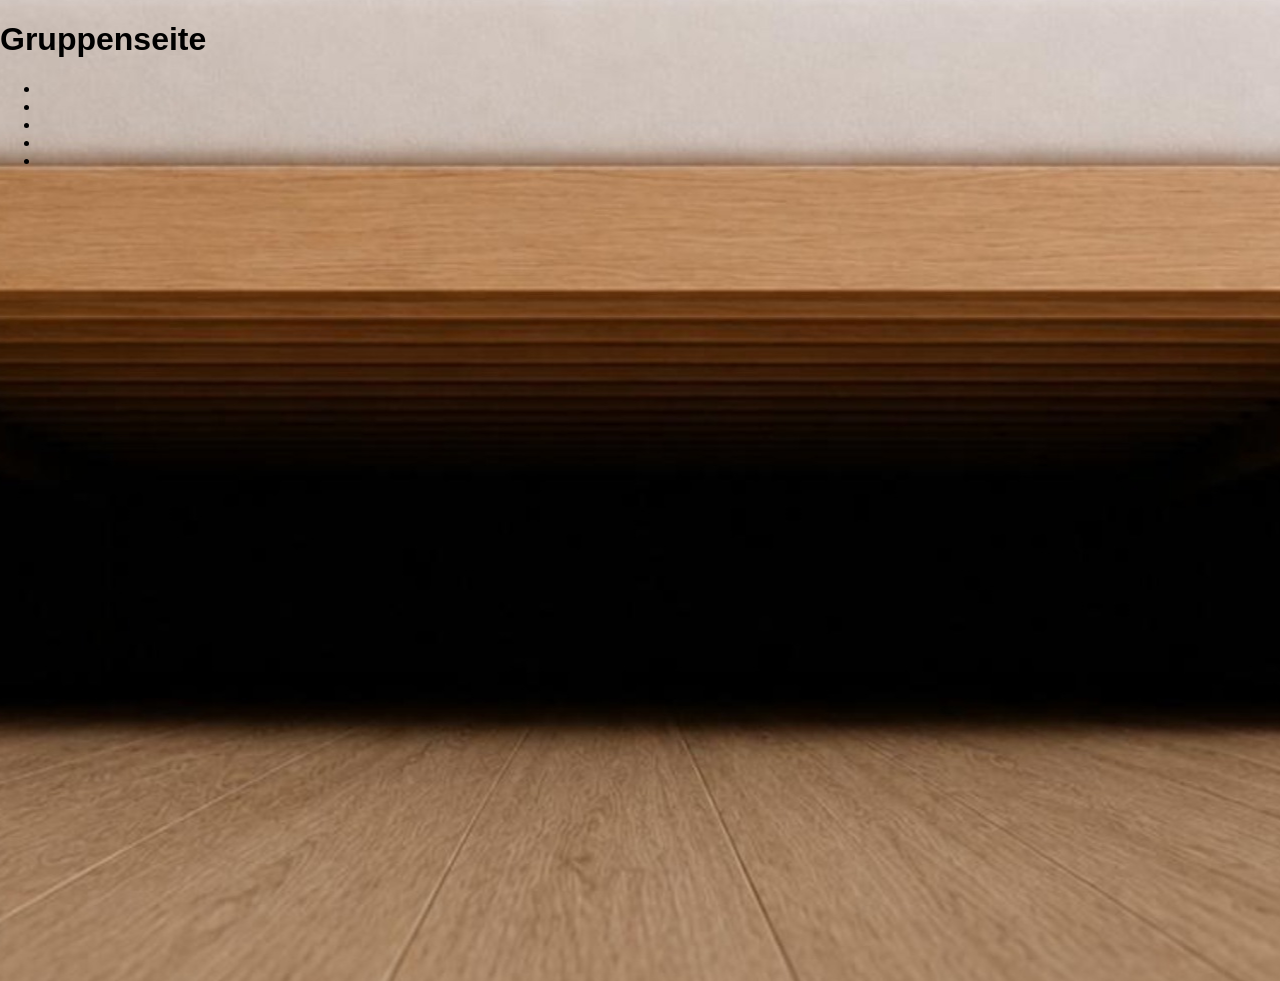
==== index.html @ fee340da "fuck" ====
<!DOCTYPE html>
<html lang="de">
<head>
<title>Gruppenseite</title>
<meta charset="utf-8">
<meta name="description" content="Gruppenseite" />
<meta name="keywords" content="Gruppenseite, XHTML" />
<meta name="author" content="Markus Kirchner, Ferhan Cakar, Nawid Bassam, Tristan Groß, Yannick Seidel" />
<meta name="robots" content="no-index" />
<link rel="stylesheet" type="text/css" href="style.css" />
</head>
<body>
    <header>
        <h1>Gruppenseite</h1>
    </header>
    <div class="navigation"></div>
        <ul>
            <li><a href="markus_kirchner/index.html"></a></li>
            <li><a href="ferhan_cakar/index.html"></a></li>
            <li><a href="nawid_bassam/index.html"></a></li>
            <li><a href="tristan_groß/index.html"></a></li>
            <li><a href="yannick_seidel/index.html"></a></li>
        </ul>
    </div>
---- style.css ----
body{
    height: 960px;
    width: 1536px;
    font-family: Arial, Helvetica, sans-serif;
    margin: 0;
    padding: 0;
    background-color: #fff;
    position: relative;
    background-image: url(assets/bett.jpg);
    background-repeat: no-repeat;
    background-position: center;
    background-attachment: fixed;
    
    

}

.bett{
height = 373px;
width  = 1200px;
text-align: center;
}
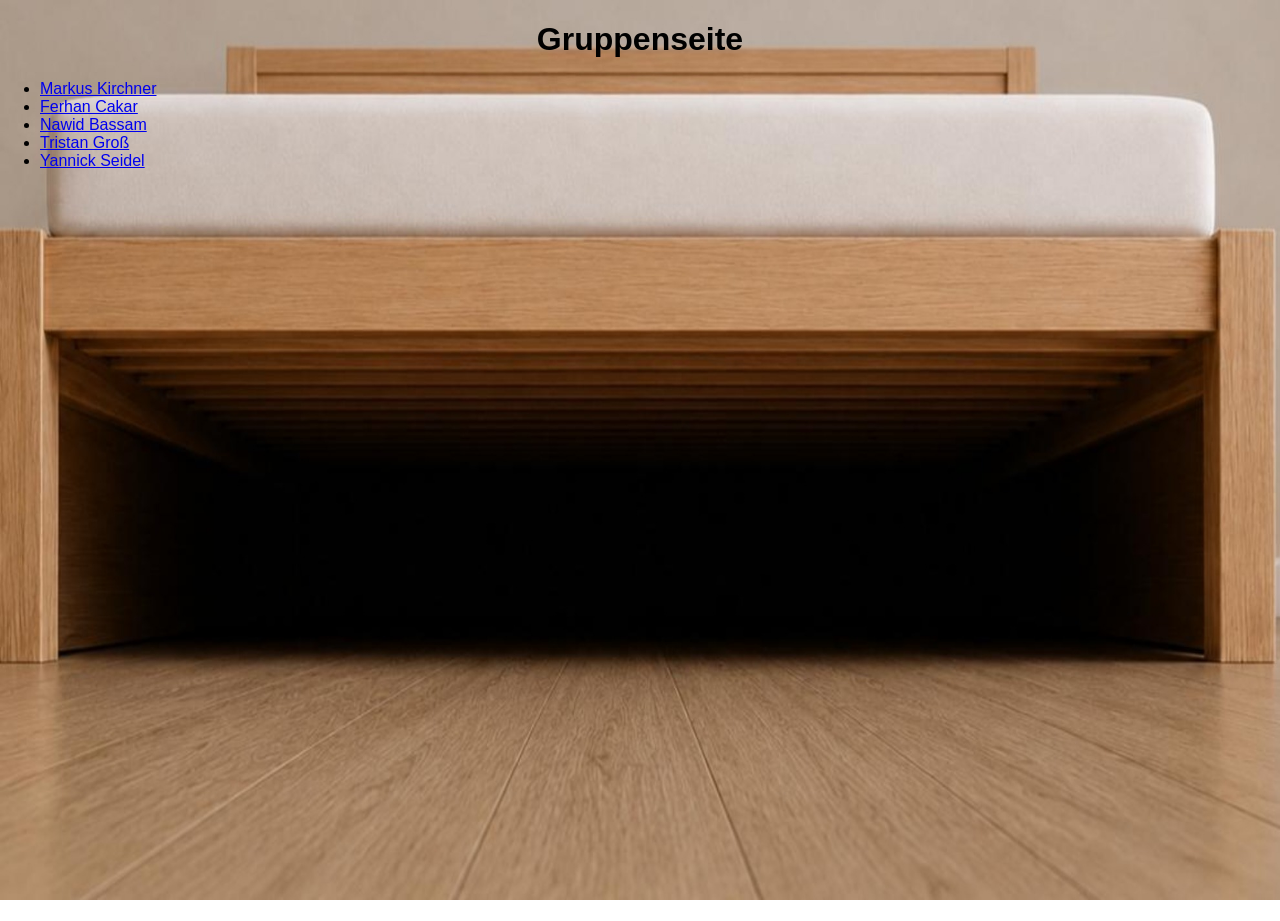
==== commit 4b316e5b: "Markus hat es nicht geschafft" ====
--- a/index.html
+++ b/index.html
@@ -1,26 +1,44 @@
 <!DOCTYPE html>
 <html lang="de">
 <head>
-<title>Gruppenseite</title>
-<meta charset="utf-8">
-<meta name="description" content="Gruppenseite" />
-<meta name="keywords" content="Gruppenseite, XHTML" />
-<meta name="author" content="Markus Kirchner, Ferhan Cakar, Nawid Bassam, Tristan Groß, Yannick Seidel" />
-<meta name="robots" content="no-index" />
-<link rel="stylesheet" type="text/css" href="style.css" />
+    <title>Gruppenseite</title>
+    <meta charset="utf-8">
+    <meta name="description" content="Gruppenseite">
+    <meta name="keywords" content="Gruppenseite, XHTML">
+    <meta name="author" content="Markus Kirchner, Ferhan Cakar, Nawid Bassam, Tristan Groß, Yannick Seidel">
+    <meta name="robots" content="noindex">
+    <link rel="stylesheet" type="text/css" href="style.css">
 </head>
+
 <body>
-    <header>
-        <h1>Gruppenseite</h1>
-    </header>
-    <div class="navigation"></div>
-        <ul>
-            <li><a href="markus_kirchner/index.html"></a></li>
-            <li><a href="ferhan_cakar/index.html"></a></li>
-            <li><a href="nawid_bassam/index.html"></a></li>
-            <li><a href="tristan_groß/index.html"></a></li>
-            <li><a href="yannick_seidel/index.html"></a></li>
-        </ul>
+
+    <div id="bg">
+        <img src="assets/bett.jpg" alt="">
     </div>
 
+    <div id="wrapper">
+
+        <header>
+            <h1>Gruppenseite</h1>
+        </header>
+
+        <nav class="navigation">
+            <ul>
+                <li><a href="markus_kirchner/index.html">Markus Kirchner</a></li>
+                <li><a href="ferhan_cakar/index.html">Ferhan Cakar</a></li>
+                <li><a href="nawid_bassam/index.html">Nawid Bassam</a></li>
+                <li><a href="tristan_gross/index.html">Tristan Groß</a></li>
+                <li><a href="yannick_seidel/index.html">Yannick Seidel</a></li>
+            </ul>
+        </nav>
+
+        <main id="content">
+            <!-- Seiteninhalt -->
+        </main>
+
+    </div>
+
+</body>
+</html>
+
     
--- a/style.css
+++ b/style.css
@@ -1,22 +1,41 @@
-body{
-    height: 960px;
-    width: 1536px;
-    font-family: Arial, Helvetica, sans-serif;
+html, body {
     margin: 0;
     padding: 0;
-    background-color: #fff;
-    position: relative;
-    background-image: url(assets/bett.jpg);
-    background-repeat: no-repeat;
-    background-position: center;
-    background-attachment: fixed;
-    
-    
-
+    width: 100%;
+    height: 100%;
 }
 
-.bett{
-height = 373px;
-width  = 1200px;
-text-align: center;
+body {
+    font-family: Arial, Helvetica, sans-serif;
+    overflow: hidden;
+}
+
+/* Hintergrundbild */
+#bg {
+    position: fixed;
+    top: 0;
+    left: 0;
+    width: 100%;
+    height: 100%;
+    overflow: hidden;
+    z-index: 0;
+}
+
+#bg img {
+    width: 100%;
+    height: 100%;
+    border: 0;
+    display: block;
+}
+
+/* Inhalt liegt über dem Bild */
+#wrapper {
+    position: relative;
+    z-index: 1;
+    width: 100%;
+    height: 100%;
+}
+
+header {
+    text-align: center;
 }
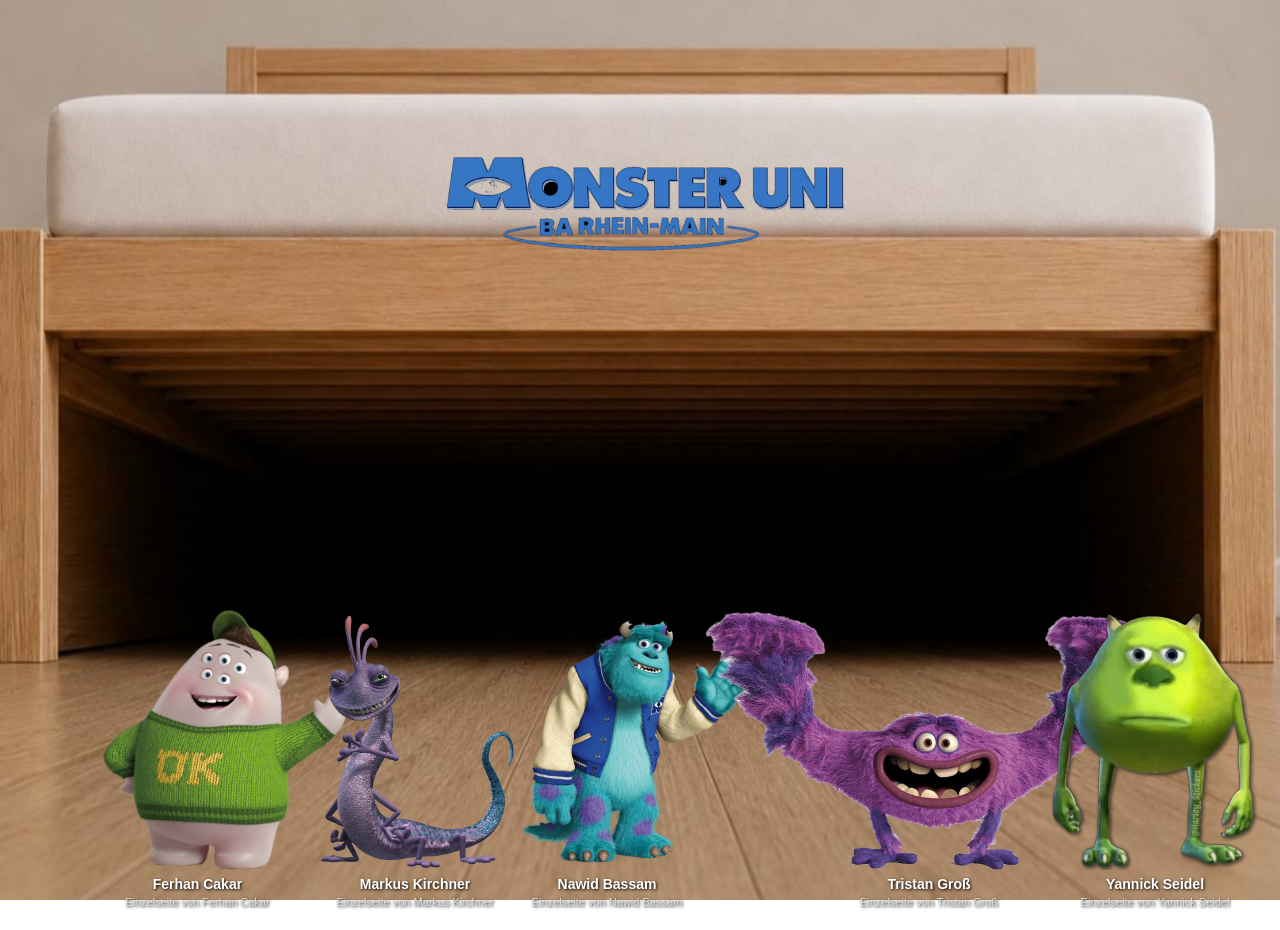
==== commit b45caafe: "Monster Logo + Einrückung der Monster + Textfeld unter den Monstern + Größe der Monster (done) Schri" ====
--- a/index.html
+++ b/index.html
@@ -17,28 +17,74 @@
     </div>
 
     <div id="wrapper">
-
         <header>
-            <h1>Gruppenseite</h1>
-        </header>
-
-        <nav class="navigation">
-            <ul>
-                <li><a href="markus_kirchner/index.html">Markus Kirchner</a></li>
-                <li><a href="ferhan_cakar/index.html">Ferhan Cakar</a></li>
-                <li><a href="nawid_bassam/index.html">Nawid Bassam</a></li>
-                <li><a href="tristan_gross/index.html">Tristan Groß</a></li>
-                <li><a href="yannick_seidel/index.html">Yannick Seidel</a></li>
-            </ul>
-        </nav>
+    <img id="gruppen-logo" src="assets/monster_ba_logo.png" alt="Logo unserer Gruppe im Stil von Monster AG">
+</header>
 
         <main id="content">
-            <!-- Seiteninhalt -->
+
+            <ul id="monster-navigation">
+
+                <li id="ferhan">
+                    <a href="ferhan_cakar/index.html">
+                        <img src="assets/Squishy_Ferhan.png" alt="Monster von Ferhan Cakar" title="Einzelseite von Ferhan Cakar">
+                    </a>
+
+                    <dl>
+                        <dt>Ferhan Cakar</dt>
+                        <dd>Einzelseite von Ferhan Cakar</dd>
+                    </dl>
+                </li>
+
+                <li id="markus">
+                    <a href="markus_kirchner/index.html">
+                        <img src="assets/Randall_Markus.png" alt="Monster von Markus Kirchner" title="Einzelseite von Markus Kirchner">
+                    </a>
+
+                    <dl>
+                        <dt>Markus Kirchner</dt>
+                        <dd>Einzelseite von Markus Kirchner</dd>
+                    </dl>
+                </li>
+
+                <li id="nawid">
+                    <a href="nawid_bassam/index.html">
+                        <img src="assets/Sullivan_Nawid.png" alt="Monster von Nawid Bassam" title="Einzelseite von Nawid Bassam">
+                    </a>
+
+                    <dl>
+                        <dt>Nawid Bassam</dt>
+                        <dd>Einzelseite von Nawid Bassam</dd>
+                    </dl>
+                </li>
+
+                <li id="tristan">
+                    <a href="tristan_gross/index.html">
+                        <img src="assets/Art_Tristan.png" alt="Monster von Tristan Groß" title="Einzelseite von Tristan Groß">
+                    </a>
+
+                    <dl>
+                        <dt>Tristan Groß</dt>
+                        <dd>Einzelseite von Tristan Groß</dd>
+                    </dl>
+                </li>
+
+                <li id="yannick">
+                    <a href="yannick_seidel/index.html">
+                        <img src="assets/Mike_Yannick.png" alt="Monster von Yannick Seidel" title="Einzelseite von Yannick Seidel">
+                    </a>
+
+                    <dl>
+                        <dt>Yannick Seidel</dt>
+                        <dd>Einzelseite von Yannick Seidel</dd>
+                    </dl>
+                </li>
+
+            </ul>
+
         </main>
 
     </div>
 
 </body>
-</html>
-
-    
+</html>
--- a/style.css
+++ b/style.css
@@ -11,6 +11,7 @@
 }
 
 /* Hintergrundbild */
+
 #bg {
     position: fixed;
     top: 0;
@@ -18,7 +19,6 @@
     width: 100%;
     height: 100%;
     overflow: hidden;
-    z-index: 0;
 }
 
 #bg img {
@@ -29,13 +29,144 @@
 }
 
 /* Inhalt liegt über dem Bild */
+
 #wrapper {
     position: relative;
-    z-index: 1;
     width: 100%;
     height: 100%;
 }
 
+/* Logo oben in der Mitte */
+
 header {
+    position: absolute;
+    top: 50px;
+    left: 0;
+    width: 100%;
     text-align: center;
+    z-index: 10;
+}
+
+#gruppen-logo {
+    width: 520px;
+    height: auto;
+    border: 0;
+}
+
+/* Bereich für die Monster */
+
+#content {
+    position: relative;
+    width: 100%;
+    height: 100%;
+}
+
+/* Liste der Monster */
+
+#monster-navigation {
+    list-style-type: none;
+    margin: 0;
+    padding: 0;
+}
+
+/* Grundformat für jedes Monster */
+
+#monster-navigation li {
+    position: absolute;
+    width: 190px;
+    height: 320px;
+    text-align: center;
+}
+
+/* Klickbarer Bildbereich */
+
+#monster-navigation a {
+    display: block;
+    width: 190px;
+    height: 260px;
+    text-align: center;
+    text-decoration: none;
+}
+
+/* Monsterbild */
+
+#monster-navigation img {
+    height: 260px;
+    width: auto;
+    display: block;
+    margin: 0 auto;
+    border: 0;
+}
+
+/* Bildunterschrift unter dem Bild */
+
+#monster-navigation dl {
+    width: 190px;
+    margin: 6px auto 0 auto;
+    padding: 0;
+    background-color: transparent;
+    border: 0;
+    text-align: center;
+}
+
+/* Name des Gruppenmitglieds */
+
+#monster-navigation dt {
+    margin: 0 0 3px 0;
+    padding: 0;
+    font-size: 14px;
+    font-weight: bold;
+    color: #ffffff;
+    text-shadow: 1px 1px 3px #000000;
+}
+
+/* Beschreibung unter dem Namen */
+
+#monster-navigation dd {
+    margin: 0;
+    padding: 0;
+    font-size: 11px;
+    line-height: 14px;
+    color: #dddddd;
+    text-shadow: 1px 1px 3px #000000;
+}
+
+/* Einzelpositionen der Monster unter dem Bett */
+
+#ferhan {
+    left: 8%;
+    top: 610px;
+}
+
+#markus {
+    left: 25%;
+    top: 610px;
+}
+
+#nawid {
+    left: 40%;
+    top: 610px;
+}
+
+#tristan {
+    left: 55%;
+    top: 610px;
+}
+
+#yannick {
+    left: 80%;
+    top: 610px;
+}
+
+/* Feinkorrektur der Bildunterschriften */
+/* Nur die Schrift wird verschoben, nicht das Monsterbild */
+
+#tristan dl {
+    position: relative;
+    left: 130px;
+}
+
+#yannick dl {
+    position: relative;
+    left: 36px;
 }
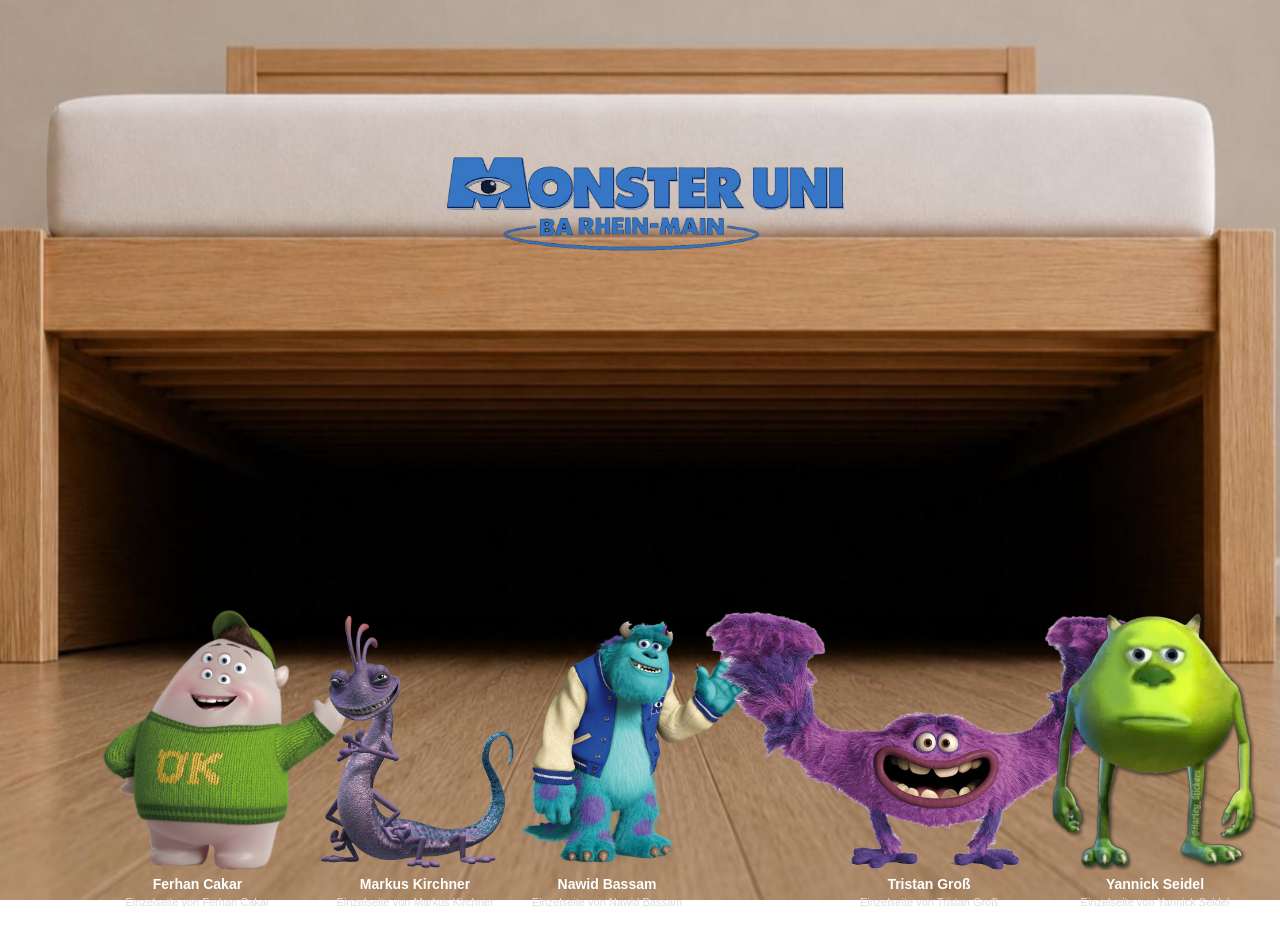
==== commit 02e6a489: "Wer das liest ist doof hahaahah" ====
--- a/index.html
+++ b/index.html
@@ -1,33 +1,39 @@
-<!DOCTYPE html>
-<html lang="de">
+<!DOCTYPE html PUBLIC "-//W3C//DTD XHTML 1.0 Strict//EN"
+    "http://www.w3.org/TR/xhtml1/DTD/xhtml1-strict.dtd">
+
+<html xmlns="http://www.w3.org/1999/xhtml" xml:lang="de" lang="de">
+
 <head>
     <title>Gruppenseite</title>
-    <meta charset="utf-8">
-    <meta name="description" content="Gruppenseite">
-    <meta name="keywords" content="Gruppenseite, XHTML">
-    <meta name="author" content="Markus Kirchner, Ferhan Cakar, Nawid Bassam, Tristan Groß, Yannick Seidel">
-    <meta name="robots" content="noindex">
-    <link rel="stylesheet" type="text/css" href="style.css">
+
+    <meta http-equiv="Content-Type" content="text/html; charset=utf-8" />
+    <meta name="description" content="Gruppenseite" />
+    <meta name="keywords" content="Gruppenseite, XHTML, CSS" />
+    <meta name="author" content="Markus Kirchner, Ferhan Cakar, Nawid Bassam, Tristan Groß, Yannick Seidel" />
+    <meta name="robots" content="noindex" />
+
+    <link rel="stylesheet" type="text/css" href="style.css" />
 </head>
 
 <body>
 
     <div id="bg">
-        <img src="assets/bett.jpg" alt="">
+        <img src="assets/bett.jpg" alt="" />
     </div>
 
     <div id="wrapper">
-        <header>
-    <img id="gruppen-logo" src="assets/monster_ba_logo.png" alt="Logo unserer Gruppe im Stil von Monster AG">
-</header>
 
-        <main id="content">
+        <div id="header">
+            <img id="gruppen-logo" src="assets/monster_ba_logo.png" alt="Logo unserer Gruppe im Stil von Monster AG" />
+        </div>
+
+        <div id="content">
 
             <ul id="monster-navigation">
 
                 <li id="ferhan">
                     <a href="ferhan_cakar/index.html">
-                        <img src="assets/Squishy_Ferhan.png" alt="Monster von Ferhan Cakar" title="Einzelseite von Ferhan Cakar">
+                        <img src="assets/Squishy_Ferhan.png" alt="Monster von Ferhan Cakar" title="Einzelseite von Ferhan Cakar" />
                     </a>
 
                     <dl>
@@ -38,7 +44,7 @@
 
                 <li id="markus">
                     <a href="markus_kirchner/index.html">
-                        <img src="assets/Randall_Markus.png" alt="Monster von Markus Kirchner" title="Einzelseite von Markus Kirchner">
+                        <img src="assets/Randall_Markus.png" alt="Monster von Markus Kirchner" title="Einzelseite von Markus Kirchner" />
                     </a>
 
                     <dl>
@@ -49,7 +55,7 @@
 
                 <li id="nawid">
                     <a href="nawid_bassam/index.html">
-                        <img src="assets/Sullivan_Nawid.png" alt="Monster von Nawid Bassam" title="Einzelseite von Nawid Bassam">
+                        <img src="assets/Sullivan_Nawid.png" alt="Monster von Nawid Bassam" title="Einzelseite von Nawid Bassam" />
                     </a>
 
                     <dl>
@@ -60,7 +66,7 @@
 
                 <li id="tristan">
                     <a href="tristan_gross/index.html">
-                        <img src="assets/Art_Tristan.png" alt="Monster von Tristan Groß" title="Einzelseite von Tristan Groß">
+                        <img src="assets/Art_Tristan.png" alt="Monster von Tristan Groß" title="Einzelseite von Tristan Groß" />
                     </a>
 
                     <dl>
@@ -71,7 +77,7 @@
 
                 <li id="yannick">
                     <a href="yannick_seidel/index.html">
-                        <img src="assets/Mike_Yannick.png" alt="Monster von Yannick Seidel" title="Einzelseite von Yannick Seidel">
+                        <img src="assets/Mike_Yannick.png" alt="Monster von Yannick Seidel" title="Einzelseite von Yannick Seidel" />
                     </a>
 
                     <dl>
@@ -82,9 +88,10 @@
 
             </ul>
 
-        </main>
+        </div>
 
     </div>
 
 </body>
+
 </html>
--- a/style.css
+++ b/style.css
@@ -9,8 +9,6 @@
     font-family: Arial, Helvetica, sans-serif;
     overflow: hidden;
 }
-
-/* Hintergrundbild */
 
 #bg {
     position: fixed;
@@ -28,7 +26,6 @@
     display: block;
 }
 
-/* Inhalt liegt über dem Bild */
 
 #wrapper {
     position: relative;
@@ -36,24 +33,23 @@
     height: 100%;
 }
 
-/* Logo oben in der Mitte */
 
-header {
+#header {
     position: absolute;
     top: 50px;
     left: 0;
     width: 100%;
     text-align: center;
-    z-index: 10;
 }
 
 #gruppen-logo {
+    display: block;
     width: 520px;
     height: auto;
+    margin: 0 auto;
     border: 0;
 }
 
-/* Bereich für die Monster */
 
 #content {
     position: relative;
@@ -61,15 +57,12 @@
     height: 100%;
 }
 
-/* Liste der Monster */
 
 #monster-navigation {
     list-style-type: none;
     margin: 0;
     padding: 0;
 }
-
-/* Grundformat für jedes Monster */
 
 #monster-navigation li {
     position: absolute;
@@ -78,7 +71,6 @@
     text-align: center;
 }
 
-/* Klickbarer Bildbereich */
 
 #monster-navigation a {
     display: block;
@@ -88,7 +80,6 @@
     text-decoration: none;
 }
 
-/* Monsterbild */
 
 #monster-navigation img {
     height: 260px;
@@ -98,7 +89,6 @@
     border: 0;
 }
 
-/* Bildunterschrift unter dem Bild */
 
 #monster-navigation dl {
     width: 190px;
@@ -109,18 +99,14 @@
     text-align: center;
 }
 
-/* Name des Gruppenmitglieds */
-
 #monster-navigation dt {
     margin: 0 0 3px 0;
     padding: 0;
     font-size: 14px;
     font-weight: bold;
     color: #ffffff;
-    text-shadow: 1px 1px 3px #000000;
 }
 
-/* Beschreibung unter dem Namen */
 
 #monster-navigation dd {
     margin: 0;
@@ -128,10 +114,7 @@
     font-size: 11px;
     line-height: 14px;
     color: #dddddd;
-    text-shadow: 1px 1px 3px #000000;
 }
-
-/* Einzelpositionen der Monster unter dem Bett */
 
 #ferhan {
     left: 8%;
@@ -158,9 +141,6 @@
     top: 610px;
 }
 
-/* Feinkorrektur der Bildunterschriften */
-/* Nur die Schrift wird verschoben, nicht das Monsterbild */
-
 #tristan dl {
     position: relative;
     left: 130px;
